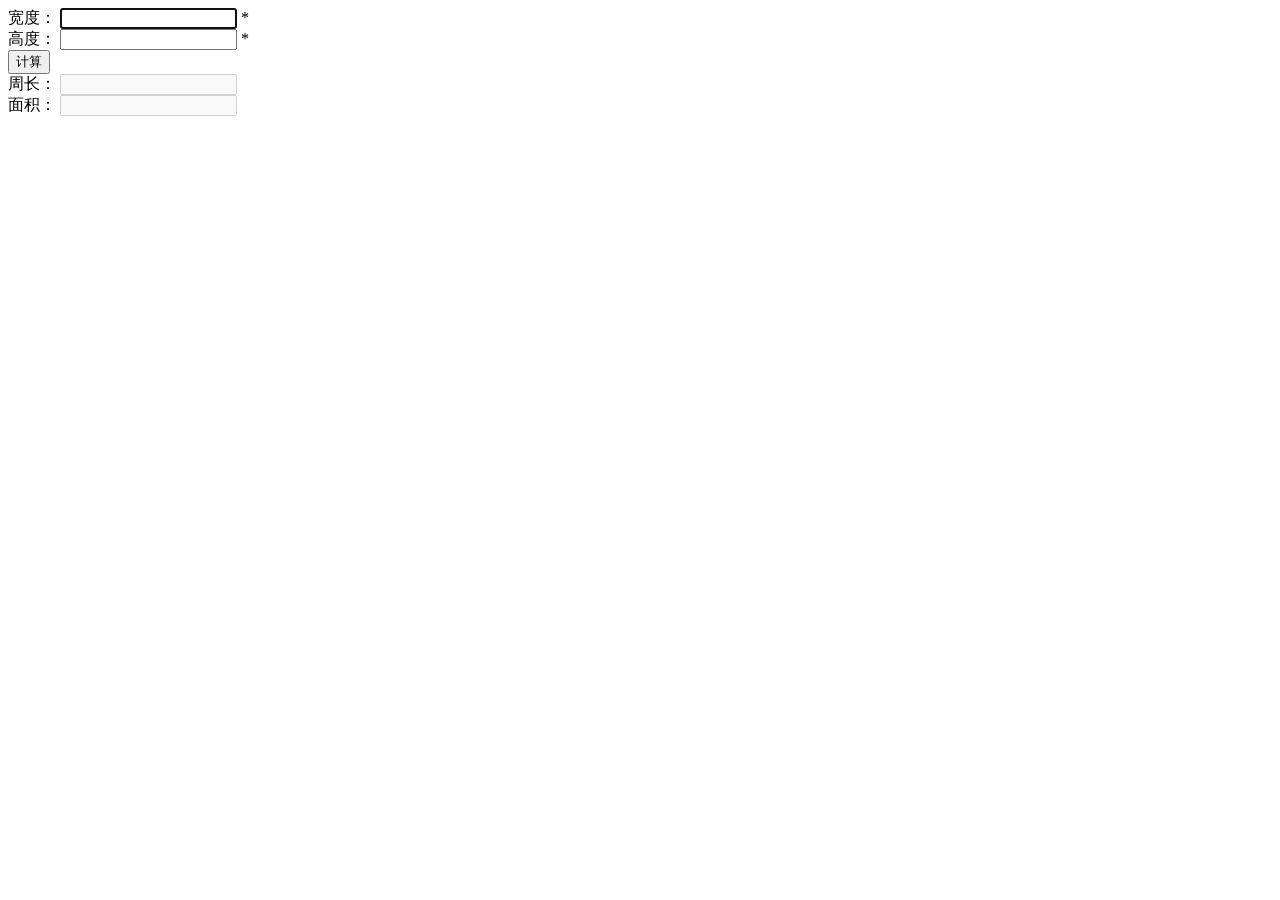
==== rectangle/index.html @ b6b9f458 "course" ====
<!DOCTYPE html>
<html lang="en">
<head>
  <meta charset="UTF-8">
  <title>矩形计算器V0.1</title>
  <link rel="stylesheet" href="./rectangle.css">
</head>
<body>
<div class="rectangle">
    <label>宽度：</label>
    <input id="width" type="text" data-label="宽度" autofocus>
    <span>*</span>
    <br>
    <div id="rectangle-width-validate"></div>
      <label>高度：</label>
      <input id="height" type="text" data-label="高度">
      <span>*</span>
      <br>
      <div id="rectangle-height-validate"></div>
      <input id="calc" type="button" value="计算">
      <br>
      <label>周长：</label>
      <input id="perimeter" type="text" disabled>
      <br>
      <label>面积：</label>
      <input id="area" type="text" disabled>
      </div>
    <script src='//apps.bding.com/libs/jquery/2.1.4/jquery.min.js'></script>
    <script src='./rectangle.js'></script>
</body>
</html>
---- rectangle/rectangle.css ----
body{
  background:green,
}
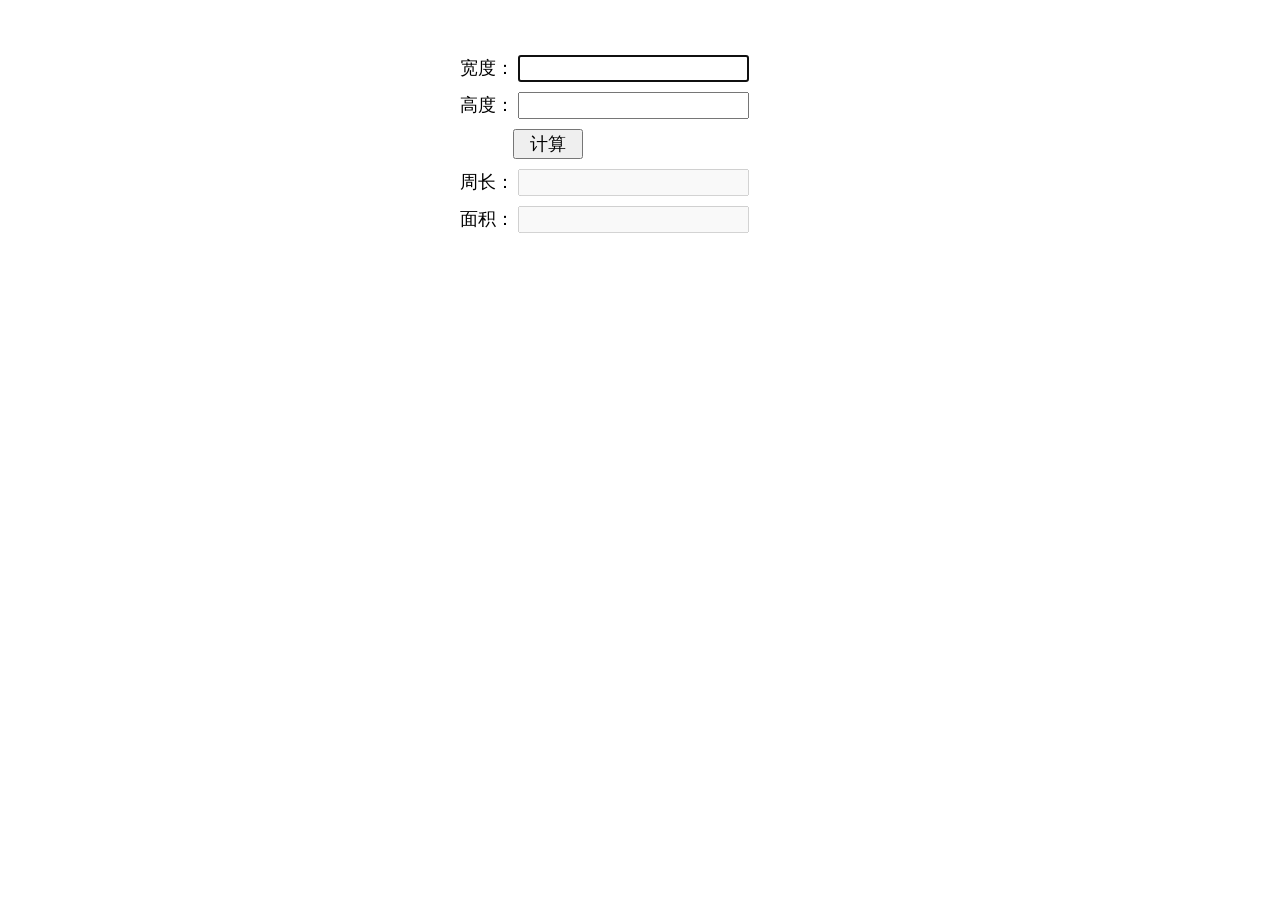
==== commit 0a80862a: "change" ====
--- a/rectangle/index.html
+++ b/rectangle/index.html
@@ -8,24 +8,20 @@
 <body>
 <div class="rectangle">
     <label>宽度：</label>
-    <input id="width" type="text" data-label="宽度" autofocus>
-    <span>*</span>
+    <input id="width" type="text" autofocus>
     <br>
-    <div id="rectangle-width-validate"></div>
-      <label>高度：</label>
-      <input id="height" type="text" data-label="高度">
-      <span>*</span>
-      <br>
-      <div id="rectangle-height-validate"></div>
-      <input id="calc" type="button" value="计算">
-      <br>
-      <label>周长：</label>
-      <input id="perimeter" type="text" disabled>
-      <br>
-      <label>面积：</label>
-      <input id="area" type="text" disabled>
-      </div>
-    <script src='//apps.bding.com/libs/jquery/2.1.4/jquery.min.js'></script>
-    <script src='./rectangle.js'></script>
+    <label>高度：</label>
+    <input id="height" type="text">
+    <br>
+    <input id="calculate" type="button" value="计算">
+    <br>
+    <label>周长：</label>
+    <input id="perimeter" type="text" disabled>
+    <br>
+    <label>面积：</label>
+    <input id="area" type="text" disabled>
+</div>
+    <script  src='//apps.bdimg.com/libs/jquery/2.1.4/jquery.min.js'></script>
+    <script  src='./rectangle.js'></script>
 </body>
 </html>
--- a/rectangle/rectangle.css
+++ b/rectangle/rectangle.css
@@ -1,3 +1,14 @@
-body{
-  background:green,
+div{
+  width:370px;
+  margin:50px auto;
+  font-size:1.1em;
 }
+#calculate{
+  width:70px;
+  margin-left:58px;
+}
+input,label{
+  margin:5px 0;
+  padding-left:5px;
+  font-size:1em;
+}
